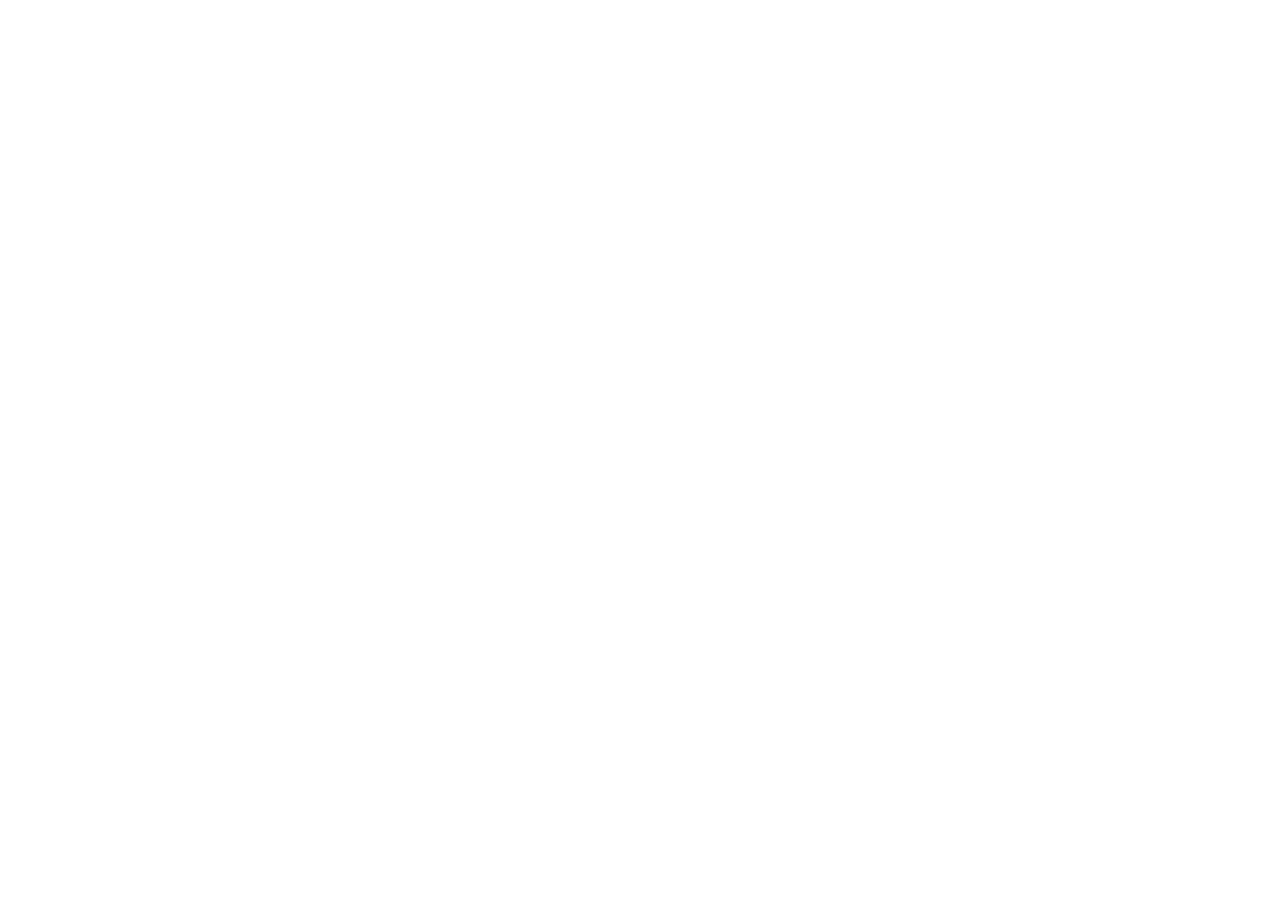
==== index.html @ c0843a7a "Cambio al html" ====
<!DOCTYPE html>
<html lang="en">
<head>
    <meta charset="UTF-8">
    <meta name="viewport" content="width=device-width, initial-scale=1.0">
    <title>Document</title>
</head>
<body>
    
</body>
</html>
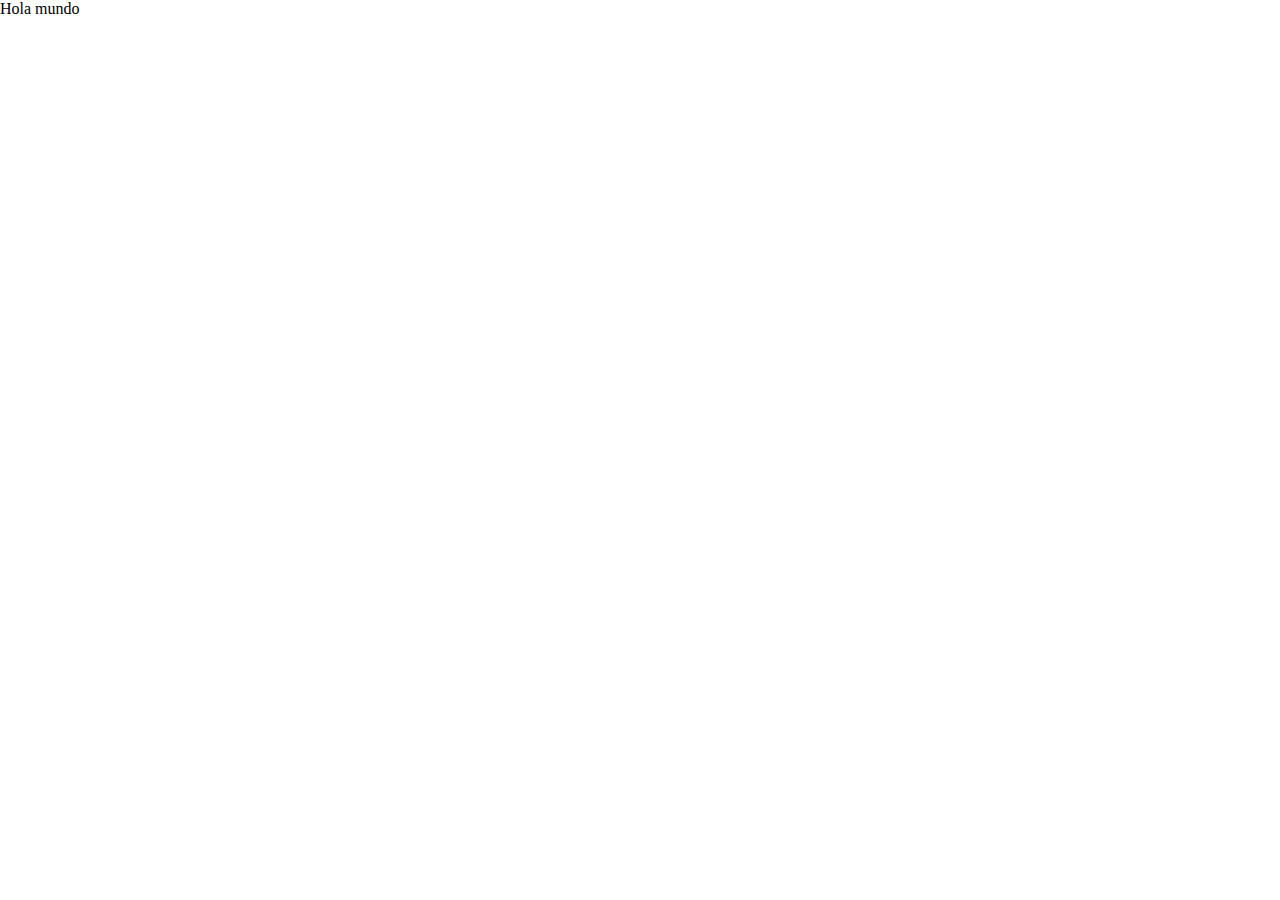
==== commit 1a5231c2: "commit dos" ====
--- a/index.html
+++ b/index.html
@@ -3,9 +3,11 @@
 <head>
     <meta charset="UTF-8">
     <meta name="viewport" content="width=device-width, initial-scale=1.0">
+    <link rel="stylesheet" href="style.css">
     <title>Document</title>
 </head>
 <body>
+    <p>Hola mundo</p>
     
 </body>
 </html>--- a/style.css
+++ b/style.css
@@ -0,0 +1,7 @@
+/* reset */
+ * {
+        margin: 0;
+        padding: 0;
+        box-sizing: border-box;
+}
+    
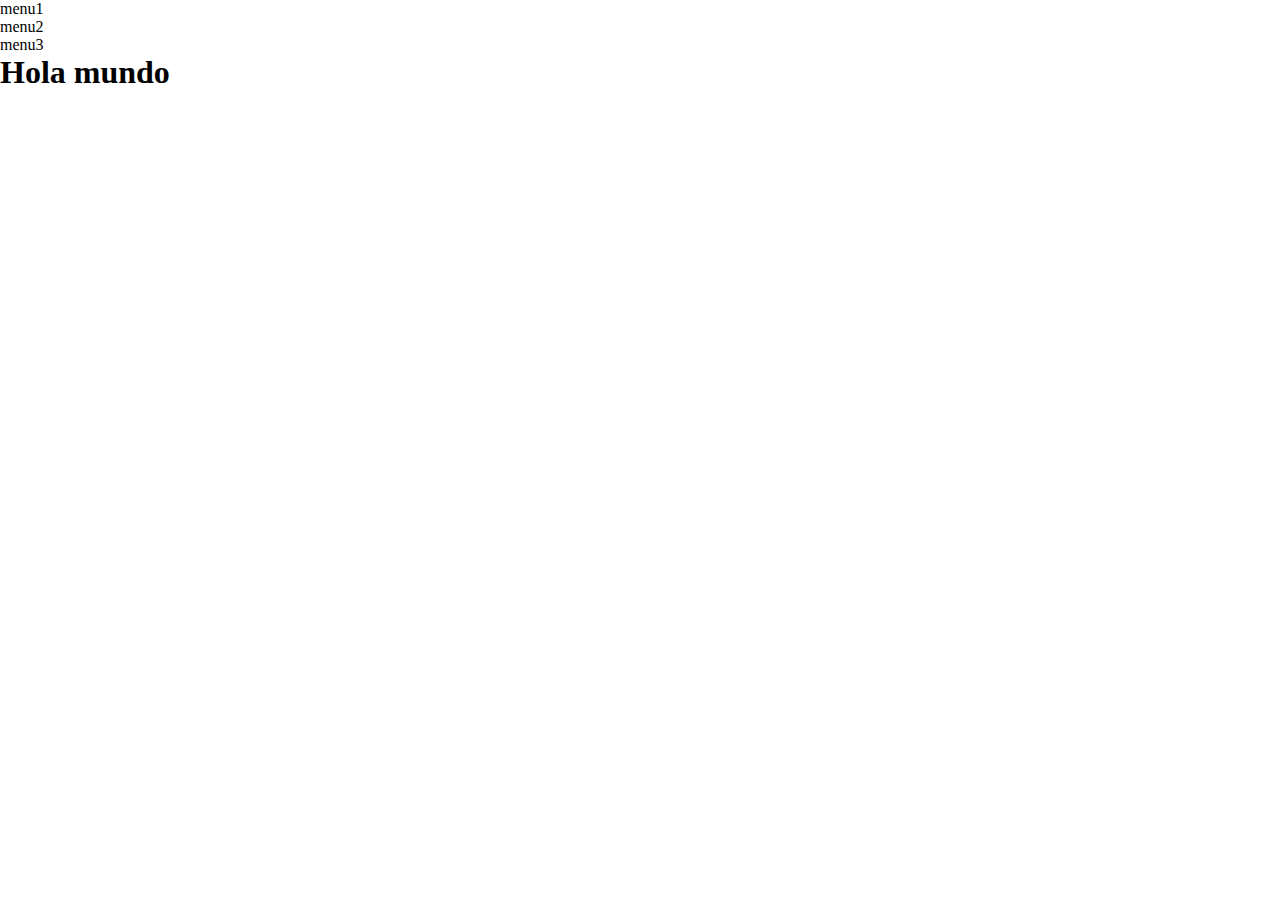
==== commit fc11494e: "commit cuatro" ====
--- a/index.html
+++ b/index.html
@@ -7,7 +7,19 @@
     <title>Document</title>
 </head>
 <body>
-    <p>Hola mundo</p>
-    
+    <header>
+        <nav>
+            <ul>
+                
+             <div><li class="menu1"><p>menu1</p></li></div>
+             <div><li class="menu2"><p>menu2</p></li></div>
+            <div><li class="menu3"><p>menu3</p></li></div>
+            </ul>
+            <h1>
+                <p>Hola mundo</p></h1>
+        </nav>
+    </header>
+    <main></main>
+    <footer></footer>
 </body>
 </html>--- a/style.css
+++ b/style.css
@@ -4,4 +4,4 @@
         padding: 0;
         box-sizing: border-box;
 }
-    
+    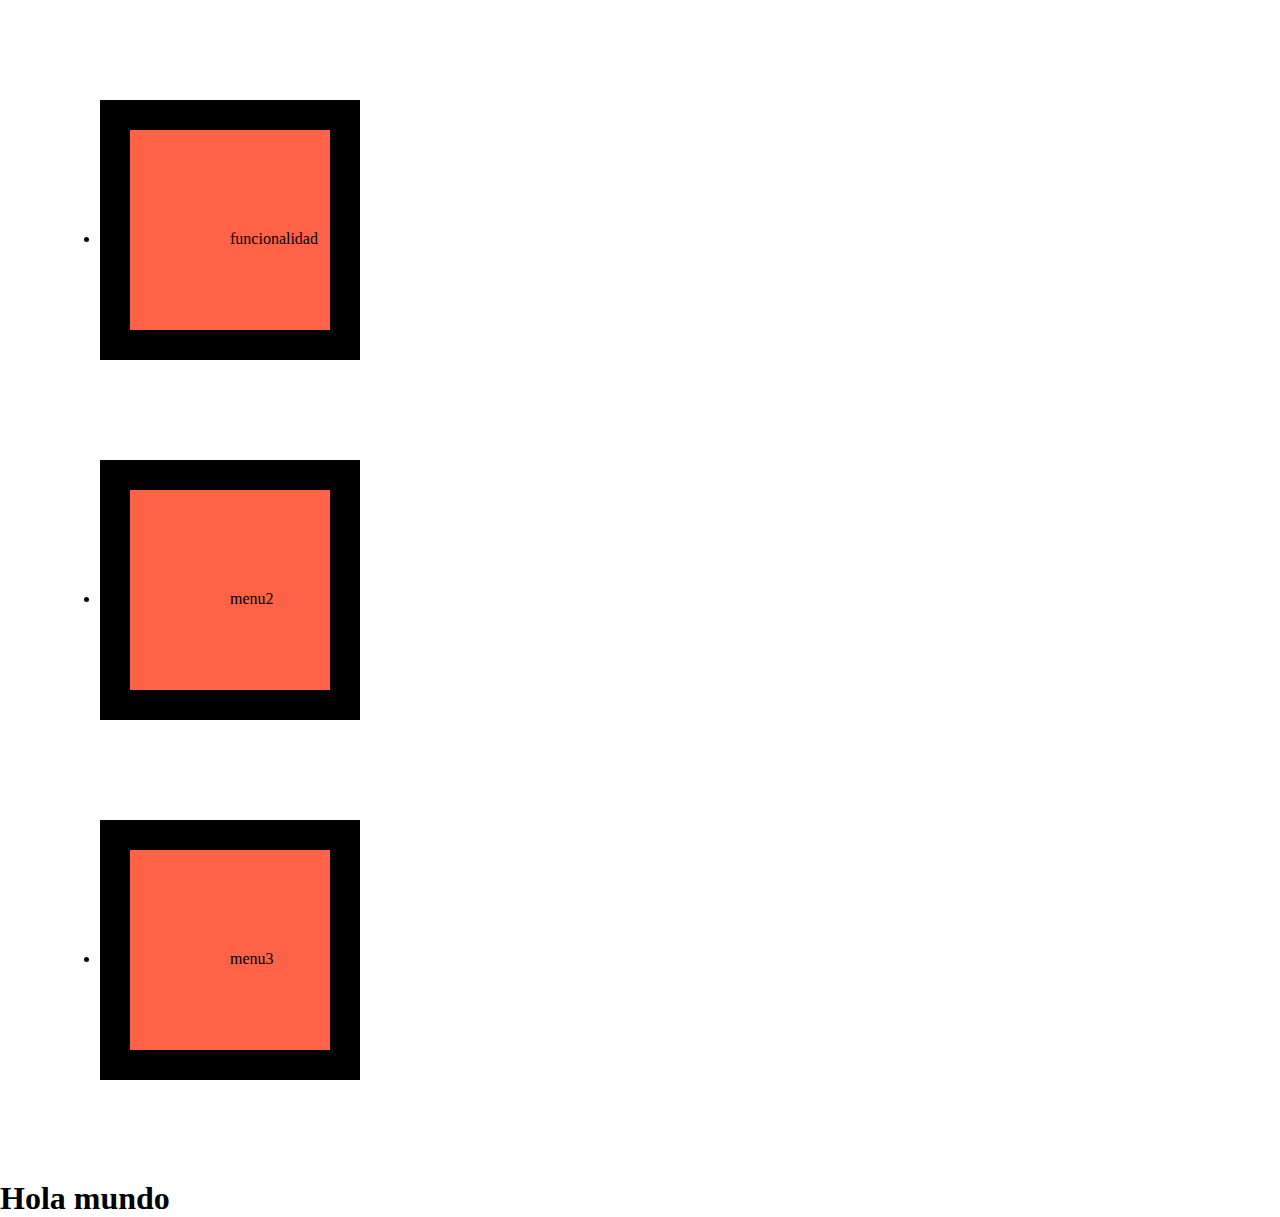
==== commit 529f09d6: "nueva-funcionalidad" ====
--- a/index.html
+++ b/index.html
@@ -11,9 +11,9 @@
         <nav>
             <ul>
                 
-             <div><li class="menu1"><p>menu1</p></li></div>
-             <div><li class="menu2"><p>menu2</p></li></div>
-            <div><li class="menu3"><p>menu3</p></li></div>
+             <div><li class="menu1"><p><a href="funcionalidad.html"></a>funcionalidad</p></li></div>
+             <div><li class="menu2"><p><a href="menu2"></a>menu2</p></li></div>
+            <div><li class="menu3"><p><a href="menu3"></a>menu3</p></li></div>
             </ul>
             <h1>
                 <p>Hola mundo</p></h1>
--- a/style.css
+++ b/style.css
@@ -4,4 +4,13 @@
         padding: 0;
         box-sizing: border-box;
 }
-    +    
+nav ul li {
+        margin: 100px;
+        background-color: tomato;
+        width: 50px;
+        height: 50px;
+
+        padding: 100px;
+        border: 30px solid black;
+}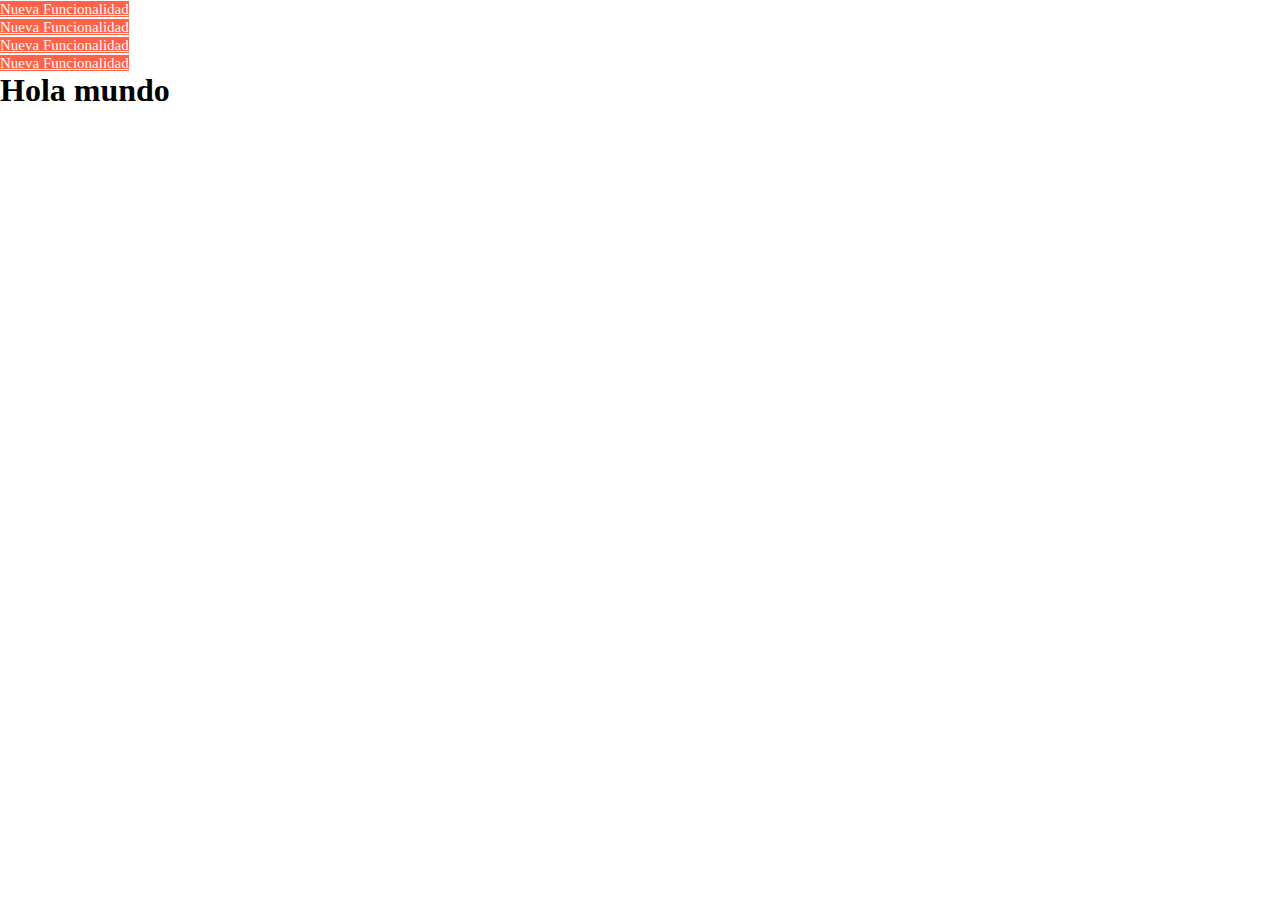
==== commit 5c9d8024: "commit final" ====
--- a/index.html
+++ b/index.html
@@ -10,13 +10,14 @@
     <header>
         <nav>
             <ul>
-                
-             <div><li class="menu1"><p><a href="funcionalidad.html"></a>funcionalidad</p></li></div>
-             <div><li class="menu2"><p><a href="menu2"></a>menu2</p></li></div>
-            <div><li class="menu3"><p><a href="menu3"></a>menu3</p></li></div>
+                <li><a href="funcionalidad.html">Nueva Funcionalidad</a></li>
+                <li><a href="funcionalidad.html">Nueva Funcionalidad</a></li>
+                <li><a href="funcionalidad.html">Nueva Funcionalidad</a></li>
+                <li><a href="funcionalidad.html">Nueva Funcionalidad</a></li>
             </ul>
             <h1>
-                <p>Hola mundo</p></h1>
+                <p>Hola mundo</p>
+            </h1>
         </nav>
     </header>
     <main></main>
--- a/style.css
+++ b/style.css
@@ -5,12 +5,9 @@
         box-sizing: border-box;
 }
     
-nav ul li {
-        margin: 100px;
+nav ul li a {
         background-color: tomato;
-        width: 50px;
-        height: 50px;
-
-        padding: 100px;
-        border: 30px solid black;
+        font-family: fantasy;
+        font-size: 15px;
+        color: whitesmoke;
 }